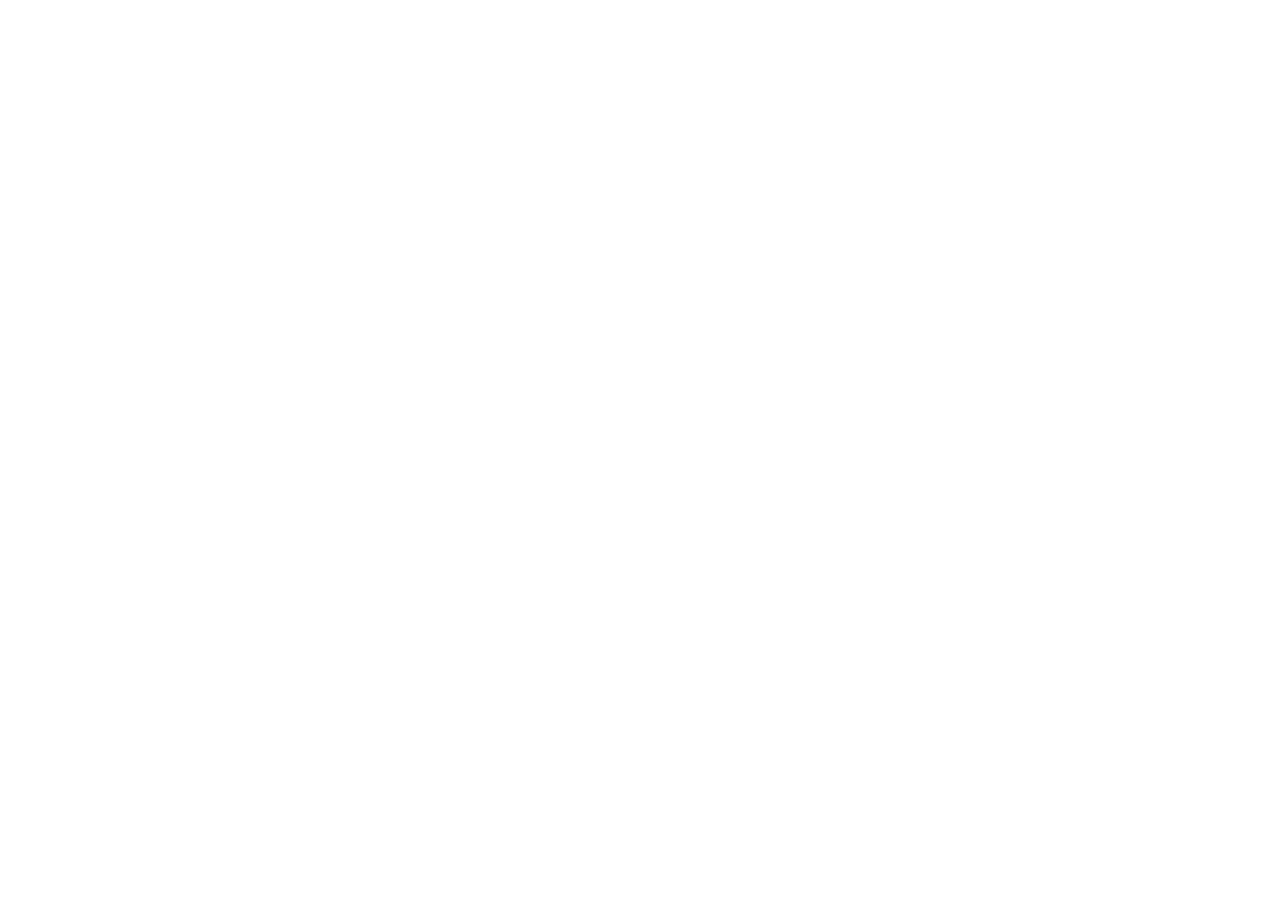
==== sample.html @ b10f38a2 "import" ====
<!DOCTYPE html>
<html>
    <head>
        <meta charset="UTF-8">
        <title>名城大学情報工学部 非公式HP</title>
        <meta name="description" content="ページの概要">
        <meta name="viewport" content="width=device-width">
        <script src="js/toggle-menu.js"></script>
        <link href="css/common.css" rel="stylesheet">
    </head>
    <body>
        
    </body>
</html>
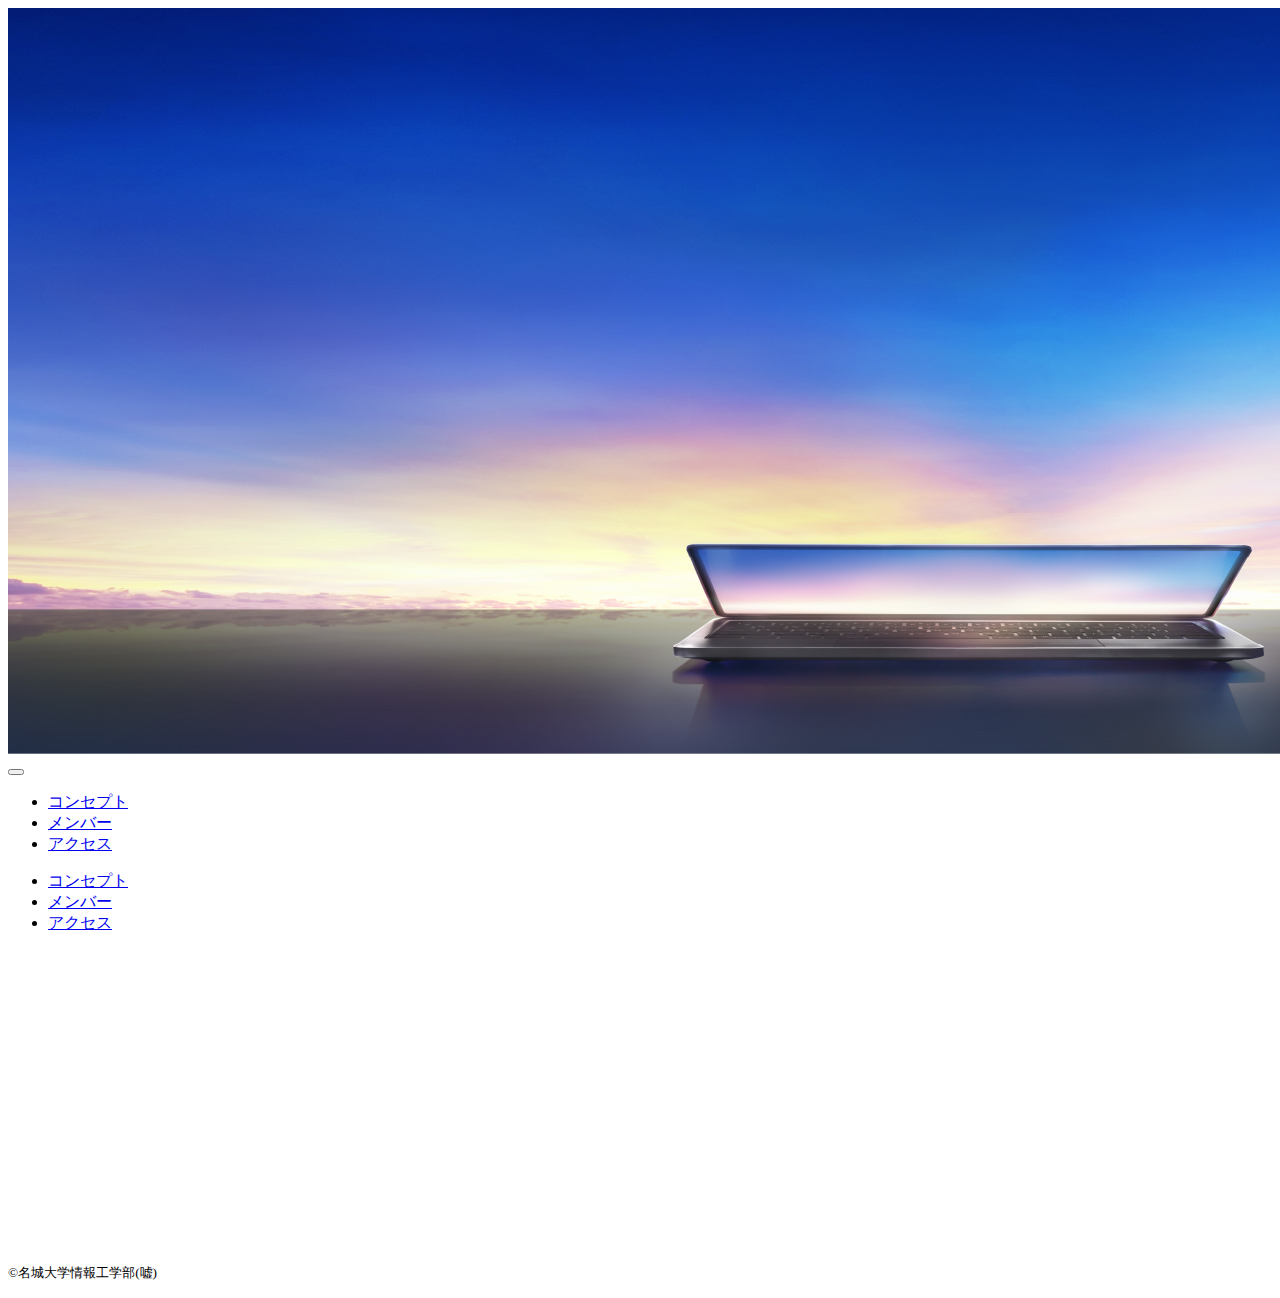
==== commit 92801835: "第7回" ====
--- a/sample.html
+++ b/sample.html
@@ -2,13 +2,52 @@
 <html>
     <head>
         <meta charset="UTF-8">
-        <title>名城大学情報工学部 非公式HP</title>
+        <title>名城大学情報工学部非公式HP</title>
         <meta name="description" content="ページの概要">
         <meta name="viewport" content="width=device-width">
         <script src="js/toggle-menu.js"></script>
         <link href="css/common.css" rel="stylesheet">
+        <link rel="preconnect" href="https://fonts.googleapis.com">
     </head>
     <body>
-        
+        <!--header ここから-->
+        <header class="header">
+            <div class="header-inner">
+                <a class="header-logo" href="index.html">
+                    <img src="images/common/logo.png" alt="ロゴ">
+                </a>
+                <button class="toggle-menu-button"></button>
+                <div class="header-site-menu">
+                    <nav class="site-menu">
+                        <ul>
+                            <li><a href="concept.html">コンセプト</a></li>
+                            <li><a href="members.html">メンバー</a></li>
+                            <li><a href="access.html">アクセス</a></li>
+                        </ul>
+                    </nav>
+                </div>
+            </div>
+        </header>
+        <!--header ここまで-->
+        <!--main ここから-->
+        <main class="main"></main>
+        <!--main ここまで-->
+        <!--fooder ここから-->
+        <footer class="footer">
+            <div class="header-site-menu">
+                <nav class="site-menu">
+                    <ul>
+                        <li><a href="concept.html">コンセプト</a></li>
+                        <li><a href="members.html">メンバー</a></li>
+                        <li><a href="access.html">アクセス</a></li>
+                    </ul>
+                </nav>
+                <a class="footer-logo" href="index.html">
+                    <img src="images/common/logo_footer.png" alt="ロゴ">
+                </a>
+                <p class="copyright"><small>&copy;名城大学情報工学部(嘘)</small></p>
+            </div>
+        </footer>
+        <!--footer ここまで-->
     </body>
 </html>